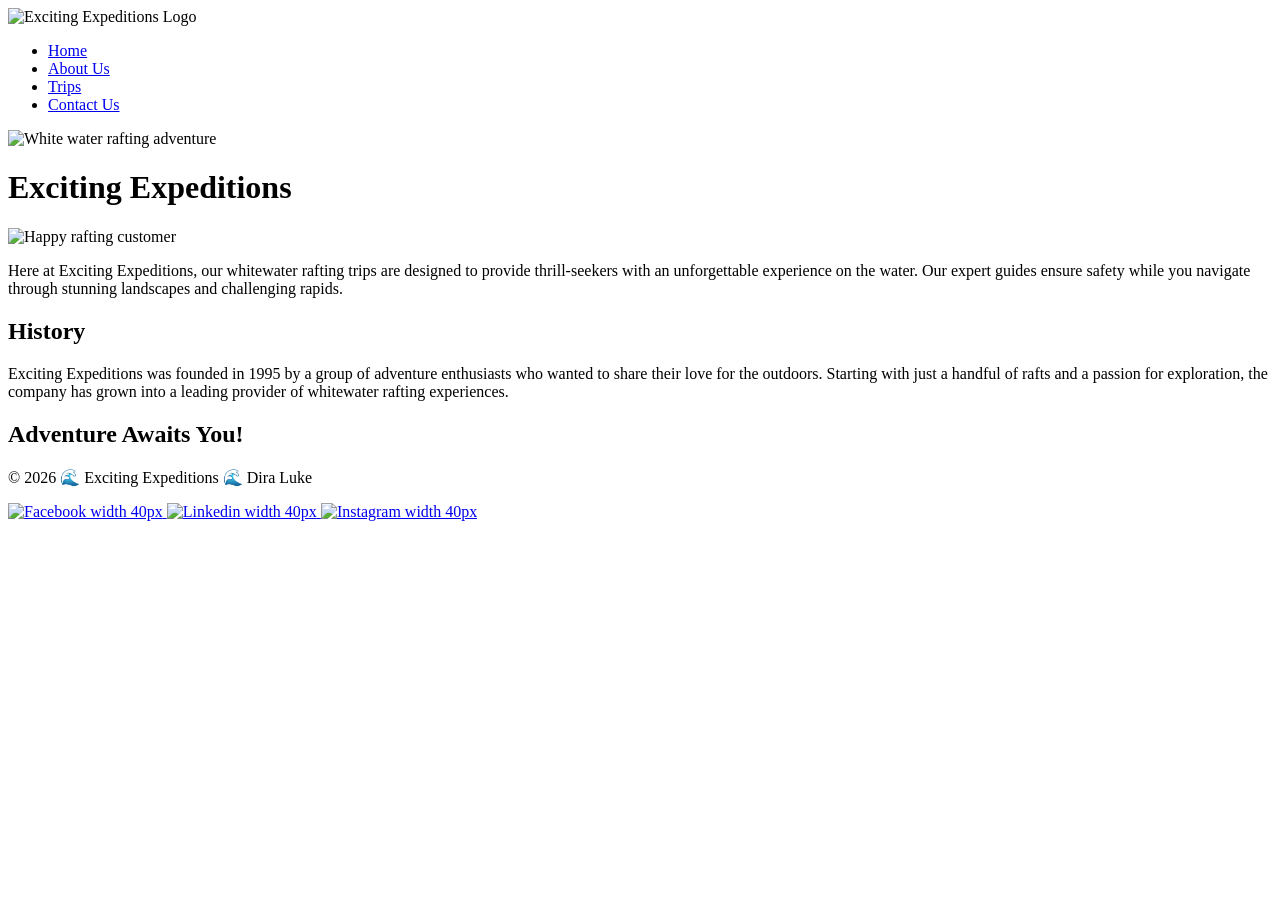
==== week05/about.html @ aee42290 "I created a file and added the images" ====
<!DOCTYPE html>
<html lang="en">
<head>
    <meta charset="UTF-8">
    <meta name="description" content="Experience thrilling white water rafting adventures with Exciting Expeditions.">
    <meta name="author" content="Dira Luke">
    <meta name="viewport" content="width=device-width, initial-scale=1.0">

    <title>About Us | Exciting Expeditions</title>

    <link rel="stylesheet" href="./wwr/images/style.css">
    <link rel="stylesheet" href=".wwr/style.css">
</head>

<body>

    <header>
        <img src="images/logo.png" alt="Exciting Expeditions Logo">

        <nav>
            <ul>
                <li><a href="index.html">Home</a></li>
                <li><a href="about.html">About Us</a></li>
                <li><a href="trips.html">Trips</a></li>
                <li><a href="contact.html">Contact Us</a></li>
            </ul>
        </nav>
    </header>

    <main>

        <div class="hero">

            <img src="/wdd130/wwr/images/hero.jpg" alt="White water rafting adventure">

            <h1>Exciting Expeditions</h1>

            <article>
                <img src="/wdd130/wwr/images/client.jpg" alt="Happy rafting customer">

                <p>
                    Here at Exciting Expeditions, our whitewater rafting
                    trips are designed to provide thrill-seekers with an
                    unforgettable experience on the water. Our expert guides
                    ensure safety while you navigate through stunning
                    landscapes and challenging rapids.
                </p>
            </article>

        </div>

        <section>
            <h2>History</h2>

            <p>
                Exciting Expeditions was founded in 1995 by a group of
                adventure enthusiasts who wanted to share their love for
                the outdoors. Starting with just a handful of rafts and
                a passion for exploration, the company has grown into a
                leading provider of whitewater rafting experiences.
            </p>
        </section>

        <section>
            <h2>Adventure Awaits You!</h2>
        </section>

    </main>

    <footer>

        <p>
            © 2026 🌊 Exciting Expeditions 🌊 Dira Luke
        </p>

        <nav class="socialmedia">

            <a href="https://facebook.com">
                <img src="/wdd130/wwr/images/facebook-square.svg" alt="Facebook width 40px">
            </a>

            <a href="https://linkedin.com">
                <img src="/wdd130/wwr/images/linkedin-square (1).svg" alt="Linkedin width 40px">
            </a>

            <a href="https://instagram.com">
                <img src="/wdd130/wwr/images/instagram.svg.svg" alt="Instagram width 40px">
            </a>

        </nav>

    </footer>

</body>
</html>
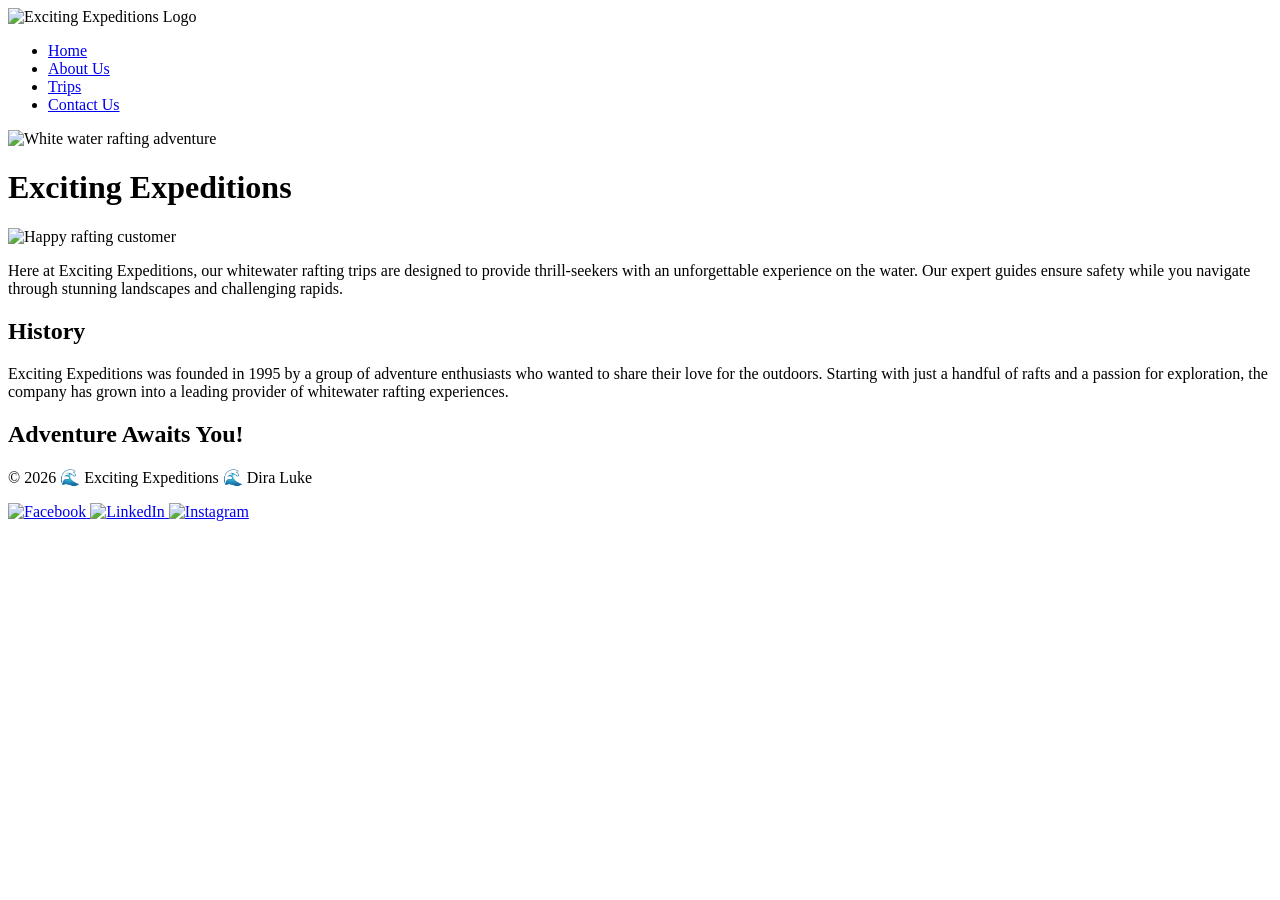
==== commit 21605821: "Fixed all my errors" ====
--- a/week05/about.html
+++ b/week05/about.html
@@ -9,7 +9,7 @@
     <title>About Us | Exciting Expeditions</title>
 
     <link rel="stylesheet" href="./wwr/images/style.css">
-    <link rel="stylesheet" href=".wwr/style.css">
+    <link rel="stylesheet" href="styles/rafting.css">
 </head>
 
 <body>
@@ -31,7 +31,7 @@
 
         <div class="hero">
 
-            <img src="/wdd130/wwr/images/hero.jpg" alt="White water rafting adventure">
+            <img src="/wdd130/wwr/images/hero.jpeg" alt="White water rafting adventure">
 
             <h1>Exciting Expeditions</h1>
 
@@ -66,30 +66,23 @@
         </section>
 
     </main>
+<footer>
+    <p>© 2026 🌊 Exciting Expeditions 🌊 Dira Luke</p>
 
-    <footer>
+    <nav class="socialmedia">
+        <a href="https://facebook.com">
+            <img src="images/facebook-square.svg" alt="Facebook">
+        </a>
 
-        <p>
-            © 2026 🌊 Exciting Expeditions 🌊 Dira Luke
-        </p>
+        <a href="https://linkedin.com">
+            <img src="images/linkedin-square.svg" alt="LinkedIn">
+        </a>
 
-        <nav class="socialmedia">
-
-            <a href="https://facebook.com">
-                <img src="/wdd130/wwr/images/facebook-square.svg" alt="Facebook width 40px">
-            </a>
-
-            <a href="https://linkedin.com">
-                <img src="/wdd130/wwr/images/linkedin-square (1).svg" alt="Linkedin width 40px">
-            </a>
-
-            <a href="https://instagram.com">
-                <img src="/wdd130/wwr/images/instagram.svg.svg" alt="Instagram width 40px">
-            </a>
-
-        </nav>
-
-    </footer>
+        <a href="https://instagram.com">
+            <img src="images/instagram.svg" alt="Instagram">
+        </a>
+    </nav>
+</footer>
 
 </body>
 </html>
